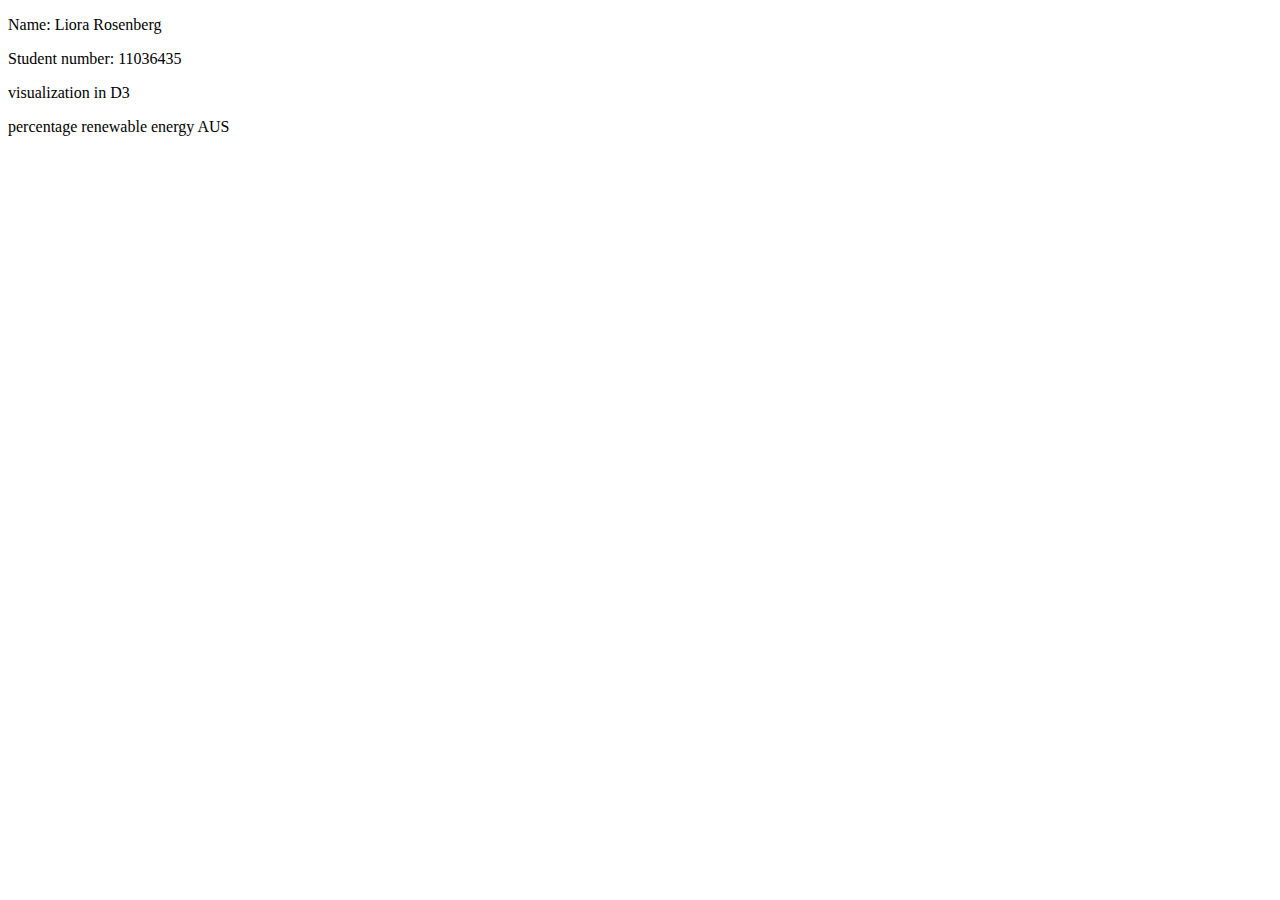
==== Homework/Week_4/index.html @ e9e64d93 "week4" ====
<!--Name: Liora Rosenberg-->
<!--Student number: 11036435 -->
<!-- -->

<!DOCTYPE html>
<html>
  <head>
    <meta charset="utf-8">
    <title>Line chart</title>
    <script src="https://d3js.org/d3.v5.min.js"></script>
    <style>
      .bar: hover {
        fill: grey;
      }
      .toolTip {
        position: absolute;
        min-width: 20px;
        background: white;
        fill: white
        padding: 5px
        text-align: center;
      }
    </style>
  </head>
  <body>
    <!-- This is where your bar chart will go -->

    <p>Name: Liora Rosenberg</p>
    <p>Student number: 11036435</p>
    <p>visualization in D3</p>
    <p>percentage renewable energy AUS</p>

    <!-- <div style="display: inline-block;
            width: 20px;
            height: 75px;
            background-color: teal;"></div> -->

    <!-- <canvas id="Canvas" width="650" height="550"></canvas> -->

    <script src="data.js" charset="utf-8"></script>

  </body>
</html>
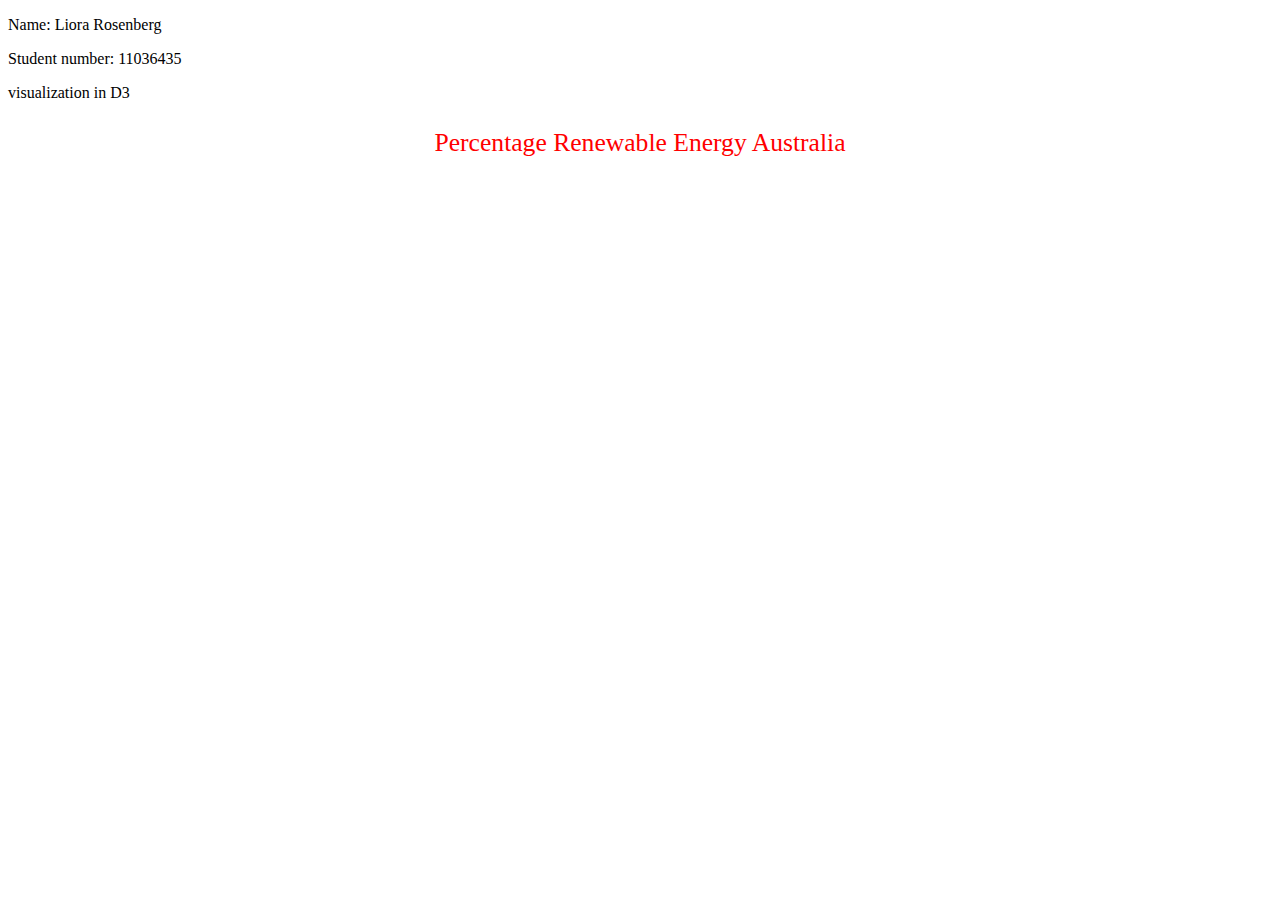
==== commit 78c6fabb: "kleur" ====
--- a/Homework/Week_4/index.html
+++ b/Homework/Week_4/index.html
@@ -1,6 +1,6 @@
 <!--Name: Liora Rosenberg-->
 <!--Student number: 11036435 -->
-<!-- -->
+<!-- this file creates a website that draws a graph -->
 
 <!DOCTYPE html>
 <html>
@@ -16,26 +16,17 @@
         position: absolute;
         min-width: 20px;
         background: white;
-        fill: white
-        padding: 5px
+        padding: 5px;
         text-align: center;
       }
     </style>
   </head>
   <body>
-    <!-- This is where your bar chart will go -->
 
     <p>Name: Liora Rosenberg</p>
     <p>Student number: 11036435</p>
     <p>visualization in D3</p>
-    <p>percentage renewable energy AUS</p>
-
-    <!-- <div style="display: inline-block;
-            width: 20px;
-            height: 75px;
-            background-color: teal;"></div> -->
-
-    <!-- <canvas id="Canvas" width="650" height="550"></canvas> -->
+    <p style="color:red;font-size:160%;text-align:center;">Percentage Renewable Energy Australia</p>
 
     <script src="data.js" charset="utf-8"></script>
 
